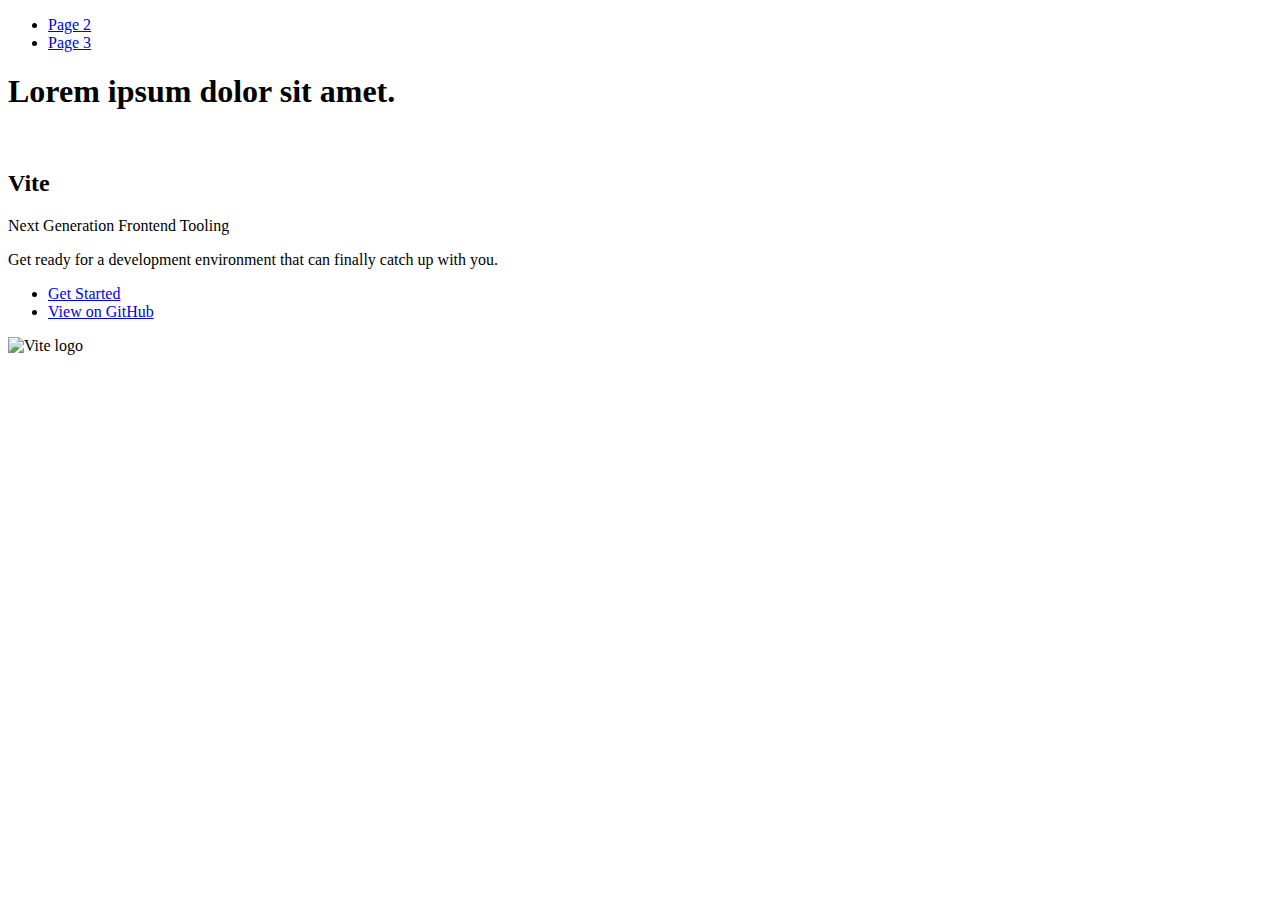
==== index.html @ 56484ad0 "Deploying to gh-pages from @ RuslanGon/goit-js-hw-10@6acd2b80700334ddd8107c34d90d1f6566569092 🚀" ====
<!DOCTYPE html>
<html lang="en">
  <head>
    <meta charset="UTF-8" />
    <link rel="icon" type="image/svg+xml" href="/goit-js-hw-10/favicon.svg" />
    <meta name="viewport" content="width=device-width, initial-scale=1.0" />
    <title>Vanilla App Template</title>
    
    <script type="module" crossorigin src="/goit-js-hw-10/commonHelpers.js"></script>
    <link rel="stylesheet" href="/goit-js-hw-10/assets/index-10c40100.css">
  </head>
  <body>
    <header class="header">
  <nav class="nav">
    <ul class="nav-list">
      <li class="nav-item">
        <a href="./page-2.html" class="nav-link">Page 2</a>
      </li>

      <li class="nav-item">
        <a href="./page-3.html" class="nav-link">Page 3</a>
      </li>
    </ul>
  </nav>
</header>


    <section>
      <h1>Lorem ipsum dolor sit amet.</h1>
      <!-- Path to images as from index.html file -->
      <img src="/goit-js-hw-10/assets/javascript-8dac5379.svg" alt="" />
    </section>

    <!-- Loads the specified .html file -->
    <section class="vite-promo">
  <div class="container">
    <div class="wrapper">
      <h2 class="title">
        <span class="gradient">Vite</span>
      </h2>
      <p class="text">Next Generation Frontend Tooling</p>
      <p class="tagline">
        Get ready for a development environment that can finally catch up with
        you.
      </p>

      <ul class="actions">
        <li class="action">
          <a
            class="link"
            href="https://vitejs.dev/guide/"
            target="_blank"
            rel="noopener noreferrer"
            >Get Started</a
          >
        </li>
        <li class="action">
          <a
            class="link"
            href="https://github.com/vitejs/vite"
            target="_blank"
            rel="noopener noreferrer"
            >View on GitHub</a
          >
        </li>
      </ul>
    </div>

    <div class="thumb">
      <!-- Path to images as from index.html file -->
      <img
        class="pic"
        src="/goit-js-hw-10/assets/vite-logo-51249ca9.png"
        alt="Vite logo"
        width="640"
        height="640"
      />
    </div>
  </div>
</section>


    
  </body>
</html>
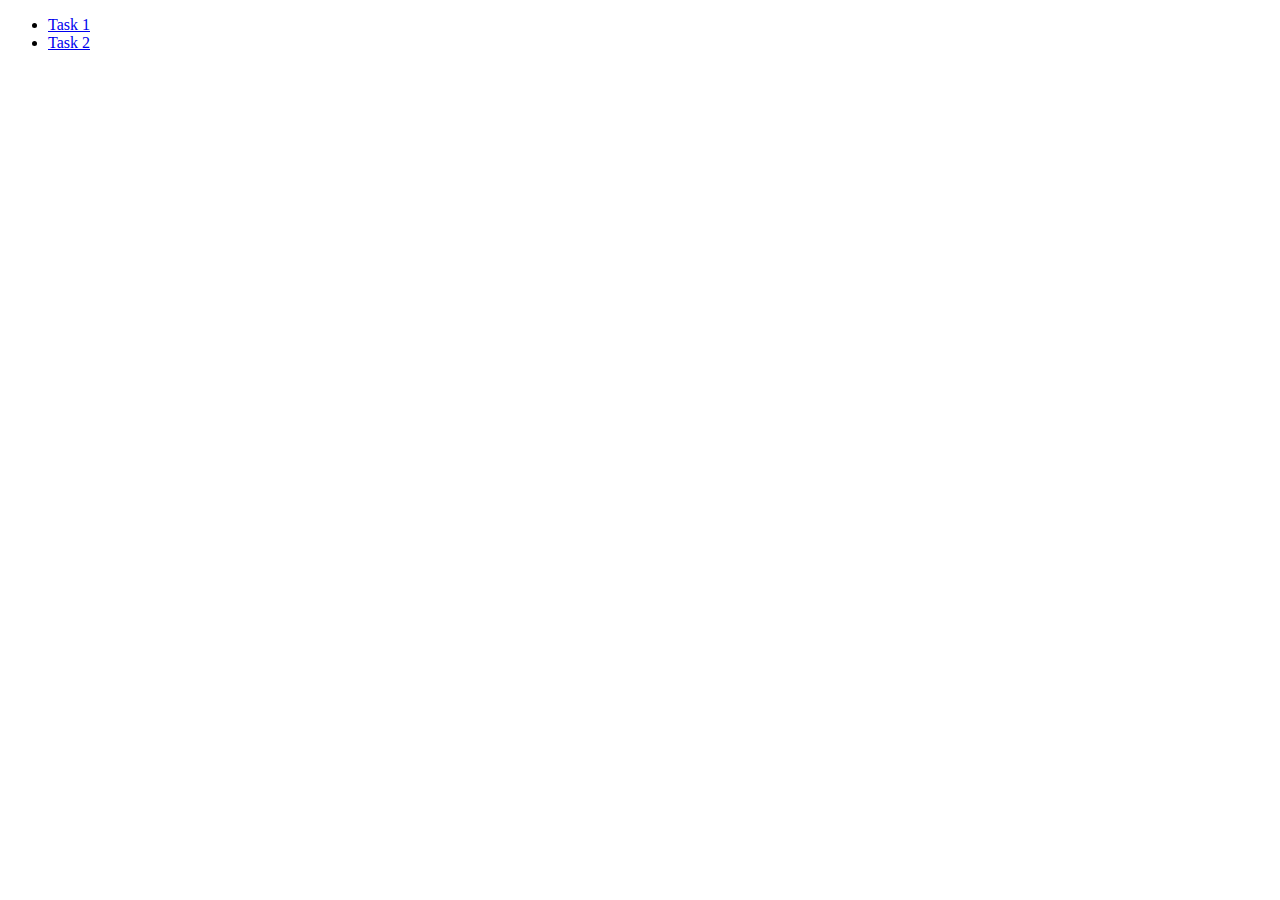
==== commit 06c4ccc8: "Deploying to gh-pages from @ RuslanGon/goit-js-hw-10@47dc5421f28c1d6b9d860107c1bb7e3c603315f5 🚀" ====
--- a/index.html
+++ b/index.html
@@ -4,82 +4,14 @@
     <meta charset="UTF-8" />
     <link rel="icon" type="image/svg+xml" href="/goit-js-hw-10/favicon.svg" />
     <meta name="viewport" content="width=device-width, initial-scale=1.0" />
-    <title>Vanilla App Template</title>
+    <title>Modul 10</title>
     
-    <script type="module" crossorigin src="/goit-js-hw-10/commonHelpers.js"></script>
-    <link rel="stylesheet" href="/goit-js-hw-10/assets/index-10c40100.css">
+    <link rel="stylesheet" href="/goit-js-hw-10/assets/index-bca14306.css">
   </head>
   <body>
-    <header class="header">
-  <nav class="nav">
-    <ul class="nav-list">
-      <li class="nav-item">
-        <a href="./page-2.html" class="nav-link">Page 2</a>
-      </li>
-
-      <li class="nav-item">
-        <a href="./page-3.html" class="nav-link">Page 3</a>
-      </li>
+    <ul>
+      <li><a href="1-timer.html">Task 1</a></li>
+      <li><a href="2-snackbar.html">Task 2</a></li>
     </ul>
-  </nav>
-</header>
-
-
-    <section>
-      <h1>Lorem ipsum dolor sit amet.</h1>
-      <!-- Path to images as from index.html file -->
-      <img src="/goit-js-hw-10/assets/javascript-8dac5379.svg" alt="" />
-    </section>
-
-    <!-- Loads the specified .html file -->
-    <section class="vite-promo">
-  <div class="container">
-    <div class="wrapper">
-      <h2 class="title">
-        <span class="gradient">Vite</span>
-      </h2>
-      <p class="text">Next Generation Frontend Tooling</p>
-      <p class="tagline">
-        Get ready for a development environment that can finally catch up with
-        you.
-      </p>
-
-      <ul class="actions">
-        <li class="action">
-          <a
-            class="link"
-            href="https://vitejs.dev/guide/"
-            target="_blank"
-            rel="noopener noreferrer"
-            >Get Started</a
-          >
-        </li>
-        <li class="action">
-          <a
-            class="link"
-            href="https://github.com/vitejs/vite"
-            target="_blank"
-            rel="noopener noreferrer"
-            >View on GitHub</a
-          >
-        </li>
-      </ul>
-    </div>
-
-    <div class="thumb">
-      <!-- Path to images as from index.html file -->
-      <img
-        class="pic"
-        src="/goit-js-hw-10/assets/vite-logo-51249ca9.png"
-        alt="Vite logo"
-        width="640"
-        height="640"
-      />
-    </div>
-  </div>
-</section>
-
-
-    
   </body>
-</html>
+</html>